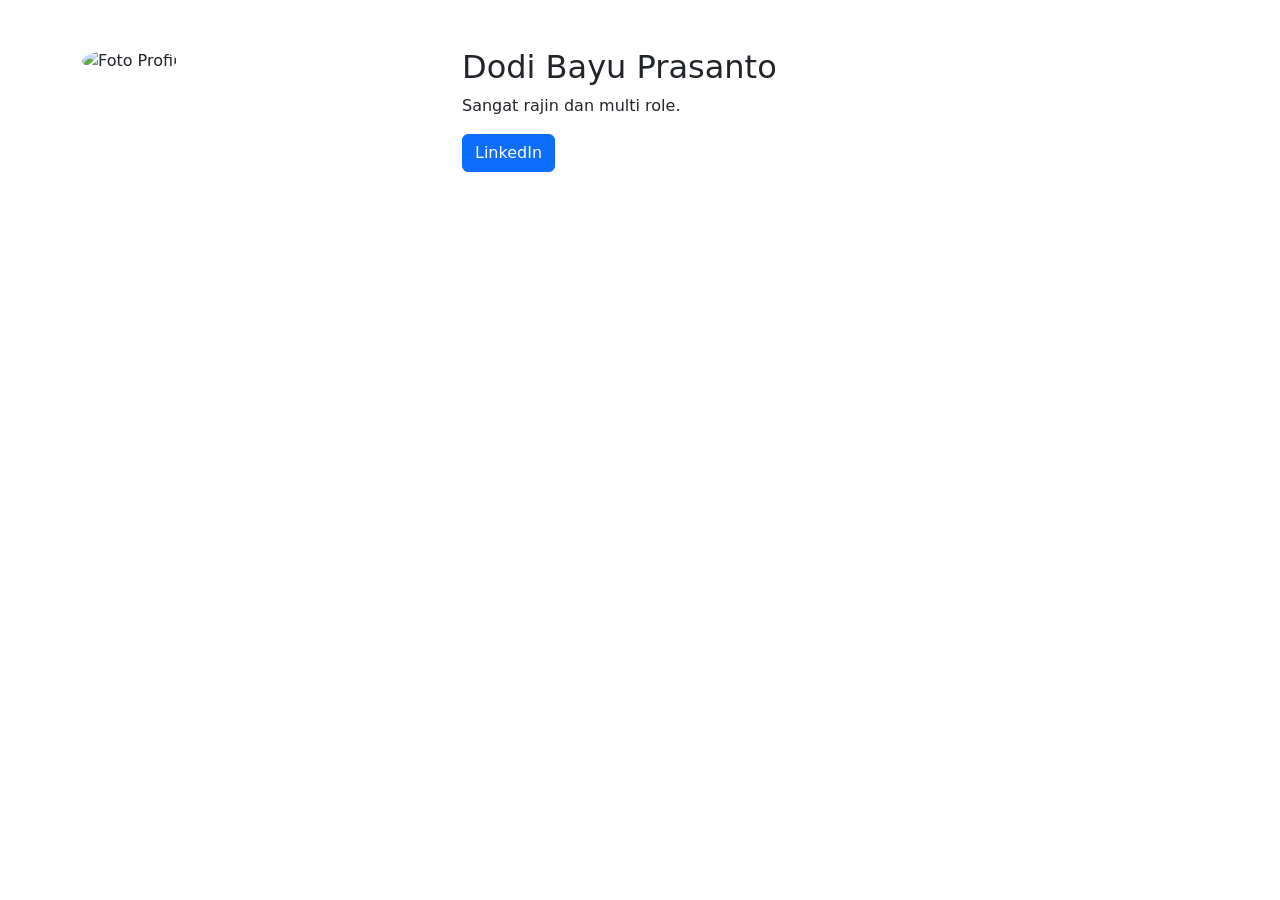
==== praktikum_2_bootstrap/studikasus.html @ 933d95cc "praktikum_2_2211102337" ====
<!DOCTYPE html>
<html lang="en">

<head>
    <meta charset="UTF-8">
    <meta name="viewport" content="width=device-width, initial-scale=1.0">
    <title>Halaman Profil</title>
    <link rel="stylesheet" href="https://cdn.jsdelivr.net/npm/bootstrap@5.3.0-alpha1/dist/css/bootstrap.min.css">
</head>

<body>
    <div class="container mt-5">
        <div class="row">
            <div class="col-md-4"> <img src="after.jpeg" class="img-fluid rounded-circle" alt="Foto Profil"> </div>
            <div class="col-md-8">
                <h2>Dodi Bayu Prasanto</h2>
                <p>Sangat rajin dan multi role.</p> <a href="https://www.linkedin.com/in/dodibayuprasanto/" class="btn btn-primary">LinkedIn</a>
            </div>
        </div>
    </div>
    <script src="https://cdn.jsdelivr.net/npm/bootstrap@5.3.0-alpha1/dist/js/bootstrap.bundle.min.js"></script>
</body>

</html>
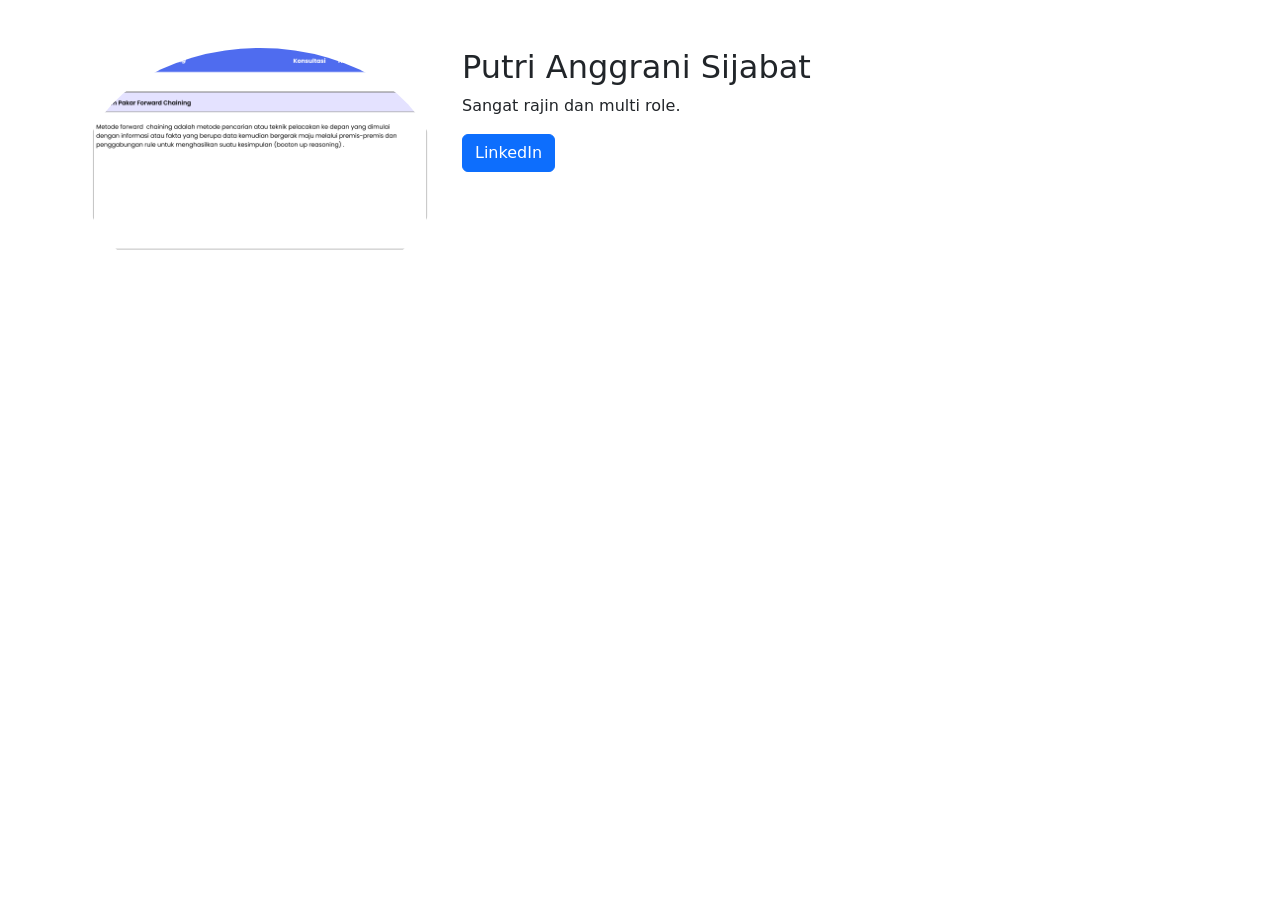
==== commit 8a57640c: "praktikum_2_2211102337" ====
--- a/praktikum_2_bootstrap/studikasus.html
+++ b/praktikum_2_bootstrap/studikasus.html
@@ -11,9 +11,9 @@
 <body>
     <div class="container mt-5">
         <div class="row">
-            <div class="col-md-4"> <img src="after.jpeg" class="img-fluid rounded-circle" alt="Foto Profil"> </div>
+            <div class="col-md-4"> <img src="Beranda.png" class="img-fluid rounded-circle" alt="Foto Profil"> </div>
             <div class="col-md-8">
-                <h2>Dodi Bayu Prasanto</h2>
+                <h2>Putri Anggrani Sijabat</h2>
                 <p>Sangat rajin dan multi role.</p> <a href="https://www.linkedin.com/in/dodibayuprasanto/" class="btn btn-primary">LinkedIn</a>
             </div>
         </div>
